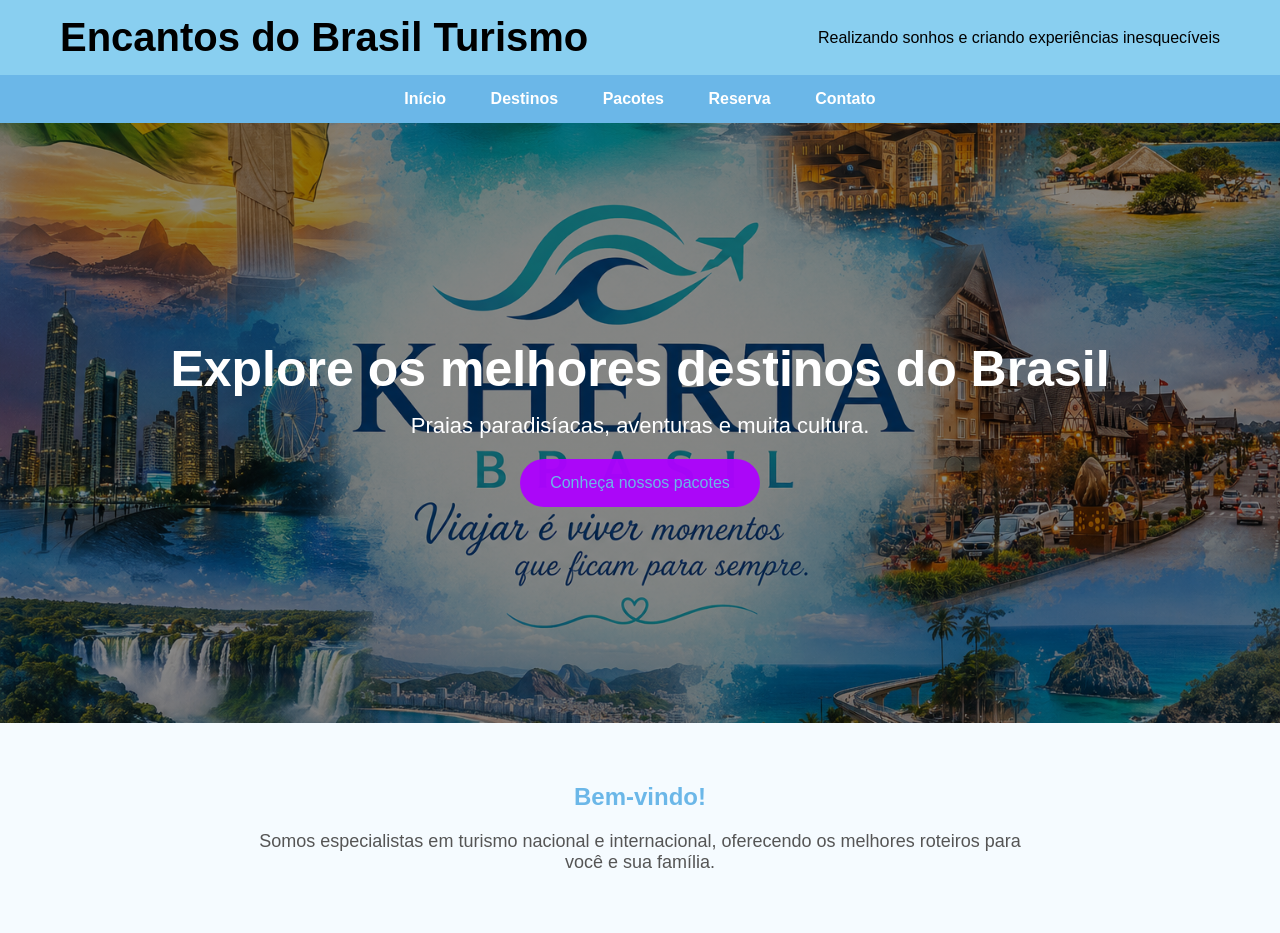
==== index.html @ 9648c846 "Add files via upload" ====
<!DOCTYPE html>
<html lang="pt-BR">
<head>
    <meta charset="UTF-8">
    <meta name="viewport" content="width=device-width, initial-scale=1.0">
    <title>Encantos do Brasil Turismo</title>
    <link rel="stylesheet" href="/css/style.css">
</head>
<body>

    <header>
        <h1>Encantos do Brasil Turismo</h1>
        <p>Realizando sonhos e criando experiências inesquecíveis</p>
    </header>

    <nav>
        <a href="/index.html">Início</a>
        <a href="/pages/destino.html">Destinos</a>
        <a href="/pages/pacotes.html">Pacotes</a>
        <a href="/pages/reserva.html">Reserva</a>
        <a href="">Contato</a>
    </nav>

    <section class="hero">
        <div class="hero-text">
            <h2>Explore os melhores destinos do Brasil</h2>
            <p>Praias paradisíacas, aventuras e muita cultura.</p>
            <button>Conheça nossos pacotes</button>
        </div>
    </section>

    <section class="sobre">
        <h2>Bem-vindo!</h2>
        <p>
            Somos especialistas em turismo nacional e internacional,
            oferecendo os melhores roteiros para você e sua família.
        </p>
    </section>

</body>
</html>
---- css/style.css ----
*{
    margin:0;
    padding:0;
    box-sizing:border-box;
    font-family:Arial, Helvetica, sans-serif;
}

body{
    background-color:#f5fbff;
}gere para cria banne 

header{
    background-color:#89CFF0;
    color:white;
    text-align:center;
    padding:30px;
}

header h1{
    font-size:40px;
}

nav{
    background-color:#6BB7E8;
    padding:15px;
    text-align:center;
}

nav a{
    color:white;
    text-decoration:none;
    margin:0 20px;
    font-weight:bold;
}

nav a:hover{
    color:#003366;
}

.hero{
    height:500px;
    background:linear-gradient(
        rgba(137,207,240,0.7),
        rgba(137,207,240,0.7)
    ),
    url('');
    background-size:cover;
    background-position:center;
    display:flex;
    justify-content:center;
    align-items:center;
    text-align:center;
}

.hero-text{
    color:white;
}

.hero-text h2{
    font-size:50px;
    margin-bottom:15px;
}

.hero-text p{
    font-size:22px;
    margin-bottom:20px;
}

button{
    background-color:#ae00fff1;
    color:#6BB7E8;
    border:none;
    padding:15px 30px;
    border-radius:30px;
    font-size:16px;
    cursor:pointer;
}

button:hover{
    background-color:#dff4ff;
}

.sobre{
    padding:60px 20px;
    text-align:center;
}

.sobre h2{
    color:#6BB7E8;
    margin-bottom:20px;
}

.sobre p{
    max-width:800px;
    margin:auto;
    font-size:18px;
    color:#555;
}header{
    display:flex;
    justify-content:space-between;
    align-items:center;
    padding:15px 60px;
    background:#89CFF0;
}

.logo{
    display:flex;
    align-items:center;
    gap:15px;
}

.logo img{
    width:70px;
    height:70px;
    border-radius:50%;
    background:#fff;
    padding:5px;
}

.logo h1{
    color:#fff;
    font-size:30px;
}
/*=========================
        BANNER
==========================*/

.hero{
    width:100%;
    height:600px;

    background-image:
    linear-gradient(rgba(0,0,0,.45), rgba(0,0,0,.45)),
    url("/imagens/28b94cd2-738d-4b59-bfcb-47fcaa07d1dc\ \(1\).png");

    background-size:cover;
    background-position:center;
    background-repeat:no-repeat;

    display:flex;
    justify-content:center;
    align-items:center;
    text-align:center;
}

.hero-content{
    max-width:800px;
    color:#fff;
    padding:20px;
}

.banner-logo{
    width:150px;
    margin-bottom:30px;
}

.hero-content h1{
    font-size:60px;
    margin-bottom:20px;
    text-shadow:2px 2px 10px rgba(0,0,0,.5);
}

.hero-content p{
    font-size:22px;
    margin-bottom:35px;
    line-height:1.6;
}

.btn-banner{
    display:inline-block;
    padding:16px 40px;
    background:#89CFF0;
    color:#fff;
    text-decoration:none;
    font-size:18px;
    font-weight:bold;
    border-radius:50px;
    transition:.4s;
}

.btn-banner:hover{
    background:#5eb5e6;
    transform:translateY(-5px);
    box-shadow:0 10px 25px rgba(0,0,0,.3);
}
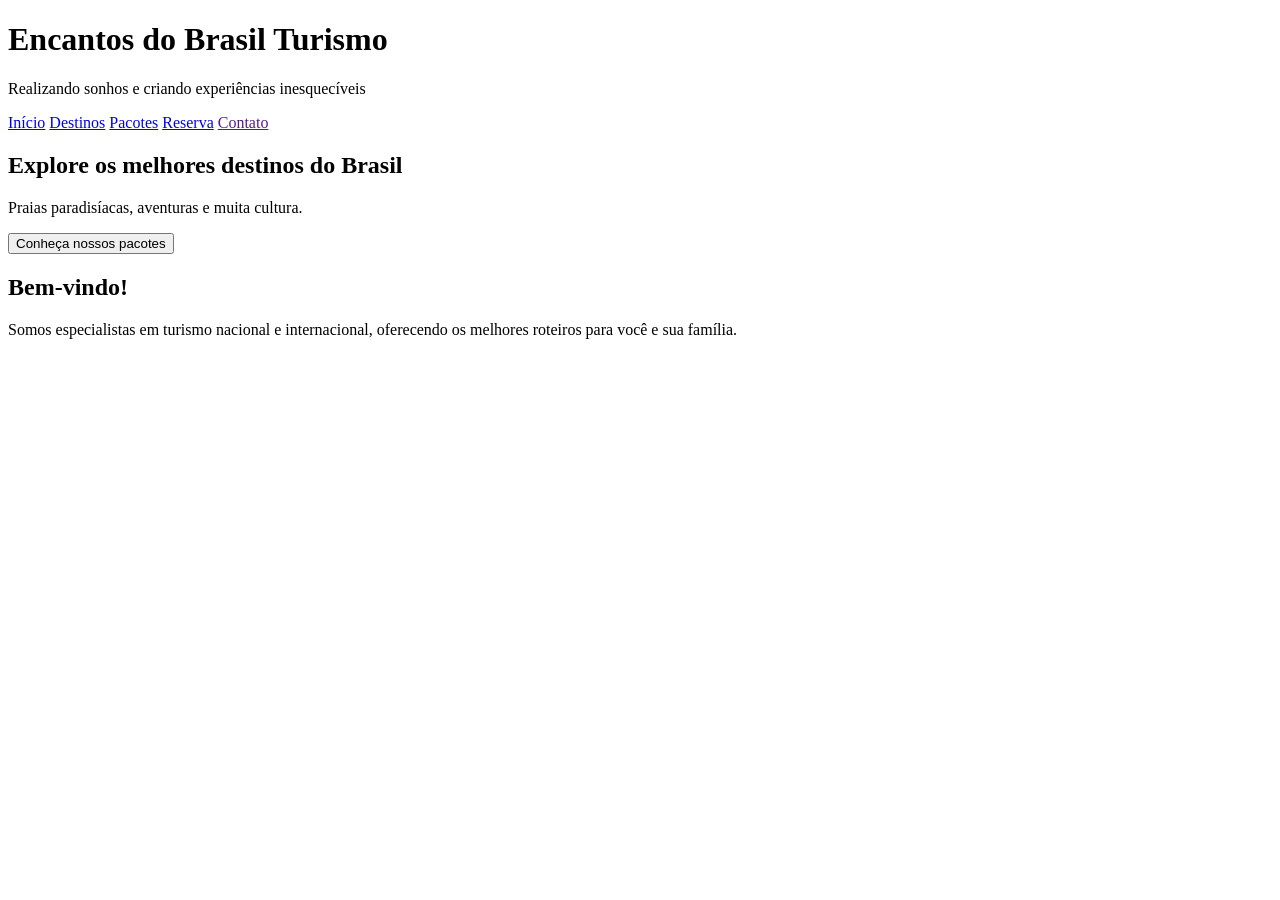
==== commit b06a7d64: "Fix CSS path and format HTML structure" ====
--- a/index.html
+++ b/index.html
@@ -4,7 +4,7 @@
     <meta charset="UTF-8">
     <meta name="viewport" content="width=device-width, initial-scale=1.0">
     <title>Encantos do Brasil Turismo</title>
-    <link rel="stylesheet" href="/css/style.css">
+    <link rel="stylesheet" href="CSS/style.css">
 </head>
 <body>
 
@@ -38,4 +38,4 @@
     </section>
 
 </body>
-</html>+</html>
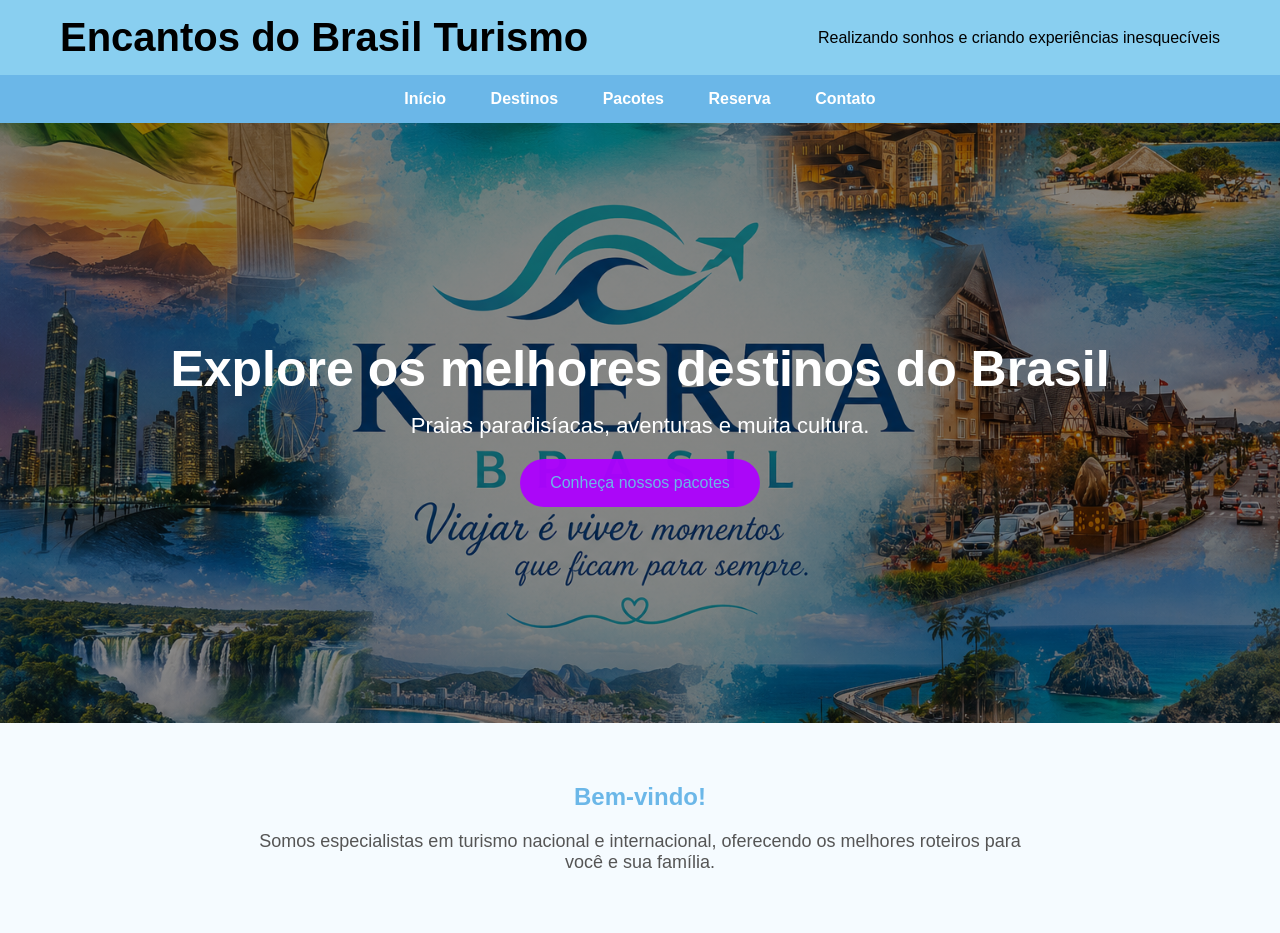
==== commit 074fea51: "Update index.html" ====
--- a/index.html
+++ b/index.html
@@ -4,7 +4,7 @@
     <meta charset="UTF-8">
     <meta name="viewport" content="width=device-width, initial-scale=1.0">
     <title>Encantos do Brasil Turismo</title>
-    <link rel="stylesheet" href="CSS/style.css">
+    <link rel="stylesheet" href="css/style.css">
 </head>
 <body>
 
--- a/css/style.css
+++ b/css/style.css
@@ -0,0 +1,185 @@
+*{
+    margin:0;
+    padding:0;
+    box-sizing:border-box;
+    font-family:Arial, Helvetica, sans-serif;
+}
+
+body{
+    background-color:#f5fbff;
+}gere para cria banne 
+
+header{
+    background-color:#89CFF0;
+    color:white;
+    text-align:center;
+    padding:30px;
+}
+
+header h1{
+    font-size:40px;
+}
+
+nav{
+    background-color:#6BB7E8;
+    padding:15px;
+    text-align:center;
+}
+
+nav a{
+    color:white;
+    text-decoration:none;
+    margin:0 20px;
+    font-weight:bold;
+}
+
+nav a:hover{
+    color:#003366;
+}
+
+.hero{
+    height:500px;
+    background:linear-gradient(
+        rgba(137,207,240,0.7),
+        rgba(137,207,240,0.7)
+    ),
+    url('');
+    background-size:cover;
+    background-position:center;
+    display:flex;
+    justify-content:center;
+    align-items:center;
+    text-align:center;
+}
+
+.hero-text{
+    color:white;
+}
+
+.hero-text h2{
+    font-size:50px;
+    margin-bottom:15px;
+}
+
+.hero-text p{
+    font-size:22px;
+    margin-bottom:20px;
+}
+
+button{
+    background-color:#ae00fff1;
+    color:#6BB7E8;
+    border:none;
+    padding:15px 30px;
+    border-radius:30px;
+    font-size:16px;
+    cursor:pointer;
+}
+
+button:hover{
+    background-color:#dff4ff;
+}
+
+.sobre{
+    padding:60px 20px;
+    text-align:center;
+}
+
+.sobre h2{
+    color:#6BB7E8;
+    margin-bottom:20px;
+}
+
+.sobre p{
+    max-width:800px;
+    margin:auto;
+    font-size:18px;
+    color:#555;
+}header{
+    display:flex;
+    justify-content:space-between;
+    align-items:center;
+    padding:15px 60px;
+    background:#89CFF0;
+}
+
+.logo{
+    display:flex;
+    align-items:center;
+    gap:15px;
+}
+
+.logo img{
+    width:70px;
+    height:70px;
+    border-radius:50%;
+    background:#fff;
+    padding:5px;
+}
+
+.logo h1{
+    color:#fff;
+    font-size:30px;
+}
+/*=========================
+        BANNER
+==========================*/
+
+.hero{
+    width:100%;
+    height:600px;
+
+    background-image:
+    linear-gradient(rgba(0,0,0,.45), rgba(0,0,0,.45)),
+    url("/imagens/28b94cd2-738d-4b59-bfcb-47fcaa07d1dc\ \(1\).png");
+
+    background-size:cover;
+    background-position:center;
+    background-repeat:no-repeat;
+
+    display:flex;
+    justify-content:center;
+    align-items:center;
+    text-align:center;
+}
+
+.hero-content{
+    max-width:800px;
+    color:#fff;
+    padding:20px;
+}
+
+.banner-logo{
+    width:150px;
+    margin-bottom:30px;
+}
+
+.hero-content h1{
+    font-size:60px;
+    margin-bottom:20px;
+    text-shadow:2px 2px 10px rgba(0,0,0,.5);
+}
+
+.hero-content p{
+    font-size:22px;
+    margin-bottom:35px;
+    line-height:1.6;
+}
+
+.btn-banner{
+    display:inline-block;
+    padding:16px 40px;
+    background:#89CFF0;
+    color:#fff;
+    text-decoration:none;
+    font-size:18px;
+    font-weight:bold;
+    border-radius:50px;
+    transition:.4s;
+}
+
+.btn-banner:hover{
+    background:#5eb5e6;
+    transform:translateY(-5px);
+    box-shadow:0 10px 25px rgba(0,0,0,.3);
+}
